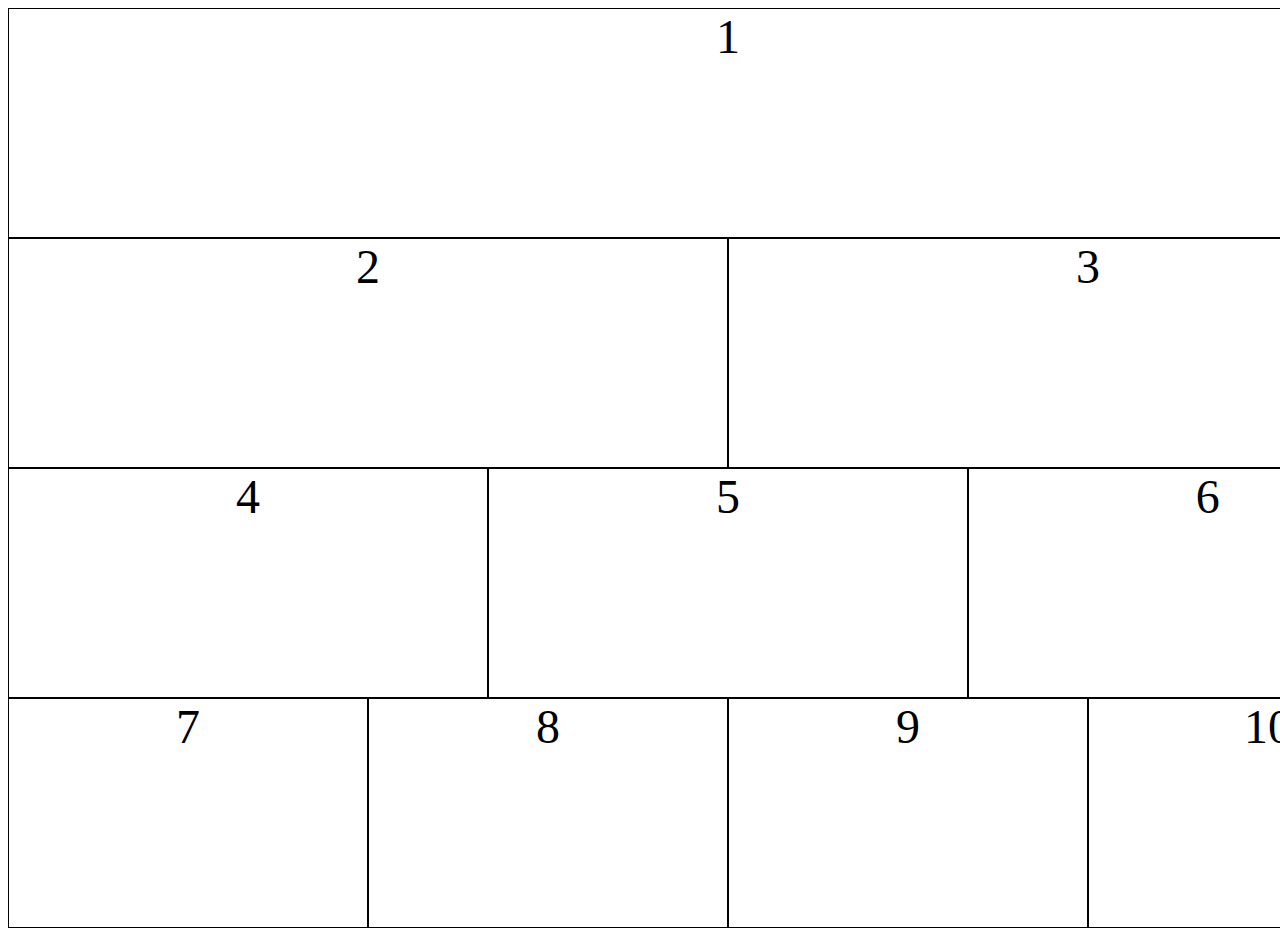
==== Homework5/ClassworkTask/index.html @ 25aaa635 "" ====
<!DOCTYPE html>
<html lang="en">
<head>
    <meta charset="UTF-8">
    <meta http-equiv="X-UA-Compatible" content="IE=edge">
    <meta name="viewport" content="width=device-width, initial-scale=1.0">
    <title>Document</title>
    <link rel="stylesheet" href="style.css">
</head>
<body>
    <div class="wrapper">
        <div class="box1">1</div>
        <div class="row2">
            <div class="box2">2</div>
            <div class="box3">3</div>
        </div>
        <div class="row3">
            <div class="box4">4</div>
            <div class="box5">5</div>
            <div class="box6">6</div>
        </div>
        <div class="row4">
            <div class="box7">7</div>
            <div class="box8">8</div>
            <div class="box9">9</div>
            <div class="box10">10</div>
        </div>
    </div>
</body>
</html>
---- Homework5/ClassworkTask/style.css ----
*{
    box-sizing: border-box;
}

.wrapper{
    display: flex;
    flex-flow: column nowrap;
    width: 1440px;
    height: 920px;
    font-size: 3em;
    text-align: center;
}

.box1{
    width: 100%;
    height: 25%;
    border: 1px solid black;
}

.row2{
    display: flex;
    flex-direction: row;
    width: 100%;
    height: 25%;
}

.box2{
    width: 50%;
    height: 100%;
    border: 1px solid black;
}

.box3{
    width: 50%;
    height: 100%;
    border: 1px solid black;
}

.row3{
    display: flex;
    flex-direction: row;
    width: 100%;
    height: 25%;
}

.box4{
    width: 33.33%;
    height: 100%;
    border: 1px solid black;
}

.box5{
    width: 33.33%;
    height: 100%;
    border: 1px solid black;
}

.box6{
    width: 33.33%;
    height: 100%;
    border: 1px solid black;
}

.row4{
    display: flex;
    flex-direction: row;
    width: 100%;
    height: 25%;
}

.box7{
    width: 25%;
    height: 100%;
    border: 1px solid black;
}

.box8{
    width: 25%;
    height: 100%;
    border: 1px solid black;
}

.box9{
    width: 25%;
    height: 100%;
    border: 1px solid black;
}

.box10{
    width: 25%;
    height: 100%;
    border: 1px solid black;
}

@media screen and (max-width: 1024px){
    .box1{
        width: 100%;
        height: 14%;
        border: 1px solid black;
    }

    .row2{
        display: flex;
        flex-direction: column;
        width: 100%;
        height: 28%;
    }

    .box2{
        width: 100%;
        height: 50%;
        border: 1px solid black;
    }
    
    .box3{
        width: 100%;
        height: 50%;
        border: 1px solid black;
    }

    .row3{
        display: flex;
        flex-flow: row wrap;
        width: 100%;
        height: 28%;
    }

    .box4{
        width: 50%;
        height: 50%;
        border: 1px solid black;
    }

    .box5{
        width: 50%;
        height: 50%;
        border: 1px solid black;
    }

    .box6{
        width: 100%;
        height: 50%;
        border: 1px solid black;
    }

    .row4{
        display: flex;
        flex-flow: row wrap;
        width: 100%;
        height: 28%;
    }

    .box7{
        width: 50%;
        height: 50%;
        border: 1px solid black;
    }

    .box8{
        width: 50%;
        height: 50%;
        border: 1px solid black;
    }

    .box9{
        width: 50%;
        height: 50%;
        border: 1px solid black;
    }

    .box10{
        width: 50%;
        height: 50%;
        border: 1px solid black;
    }
}

@media screen and (max-width: 768px){
    .box1{
        width: 100%;
        height: 12%;
        border: 1px solid black;
    }

    .row2{
        display: flex;
        flex-direction: column;
        width: 100%;
        height: 24%;
    }

    .box2{
        width: 100%;
        height: 50%;
        border: 1px solid black;
    }
    
    .box3{
        width: 100%;
        height: 50%;
        border: 1px solid black;
    }

    .row3{
        display: flex;
        flex-flow: column nowrap;
        width: 100%;
        height: 36%;
    }

    .box4{
        width: 100%;
        height: 33.33%;
        border: 1px solid black;
    }

    .box5{
        width: 100%;
        height: 33.33%;
        border: 1px solid black;
    }

    .box6{
        width: 100%;
        height: 33.33%;
        border: 1px solid black;
    }

    .row4{
        display: flex;
        flex-flow: row wrap;
        width: 100%;
        height: 24%;
    }

    .box7{
        width: 33.33%;
        height: 50%;
        border: 1px solid black;
    }

    .box8{
        width: 33.33%;
        height: 50%;
        border: 1px solid black;
    }

    .box9{
        width: 33.33%;
        height: 50%;
        border: 1px solid black;
    }

    .box10{
        width: 100%;
        height: 50%;
        border: 1px solid black;
    }
}

@media screen and (max-width: 425px){
    .box1{
        width: 100%;
        height: 10%;
        border: 1px solid black;
    }

    .row2{
        display: flex;
        flex-direction: column;
        width: 100%;
        height: 20%;
    }

    .box2{
        width: 100%;
        height: 50%;
        border: 1px solid black;
    }
    
    .box3{
        width: 100%;
        height: 50%;
        border: 1px solid black;
    }

    .row3{
        display: flex;
        flex-flow: column nowrap;
        width: 100%;
        height: 30%;
    }

    .box4{
        width: 100%;
        height: 33.33%;
        border: 1px solid black;
    }

    .box5{
        width: 100%;
        height: 33.33%;
        border: 1px solid black;
    }

    .box6{
        width: 100%;
        height: 33.33%;
        border: 1px solid black;
    }

    .row4{
        display: flex;
        flex-flow: column nowrap;
        width: 100%;
        height: 40%;
    }

    .box7{
        width: 100%;
        height: 25%;
        border: 1px solid black;
    }

    .box8{
        width: 100%;
        height: 25%;
        border: 1px solid black;
    }

    .box9{
        width: 100%;
        height: 25%;
        border: 1px solid black;
    }

    .box10{
        width: 100%;
        height: 25%;
        border: 1px solid black;
    }
}
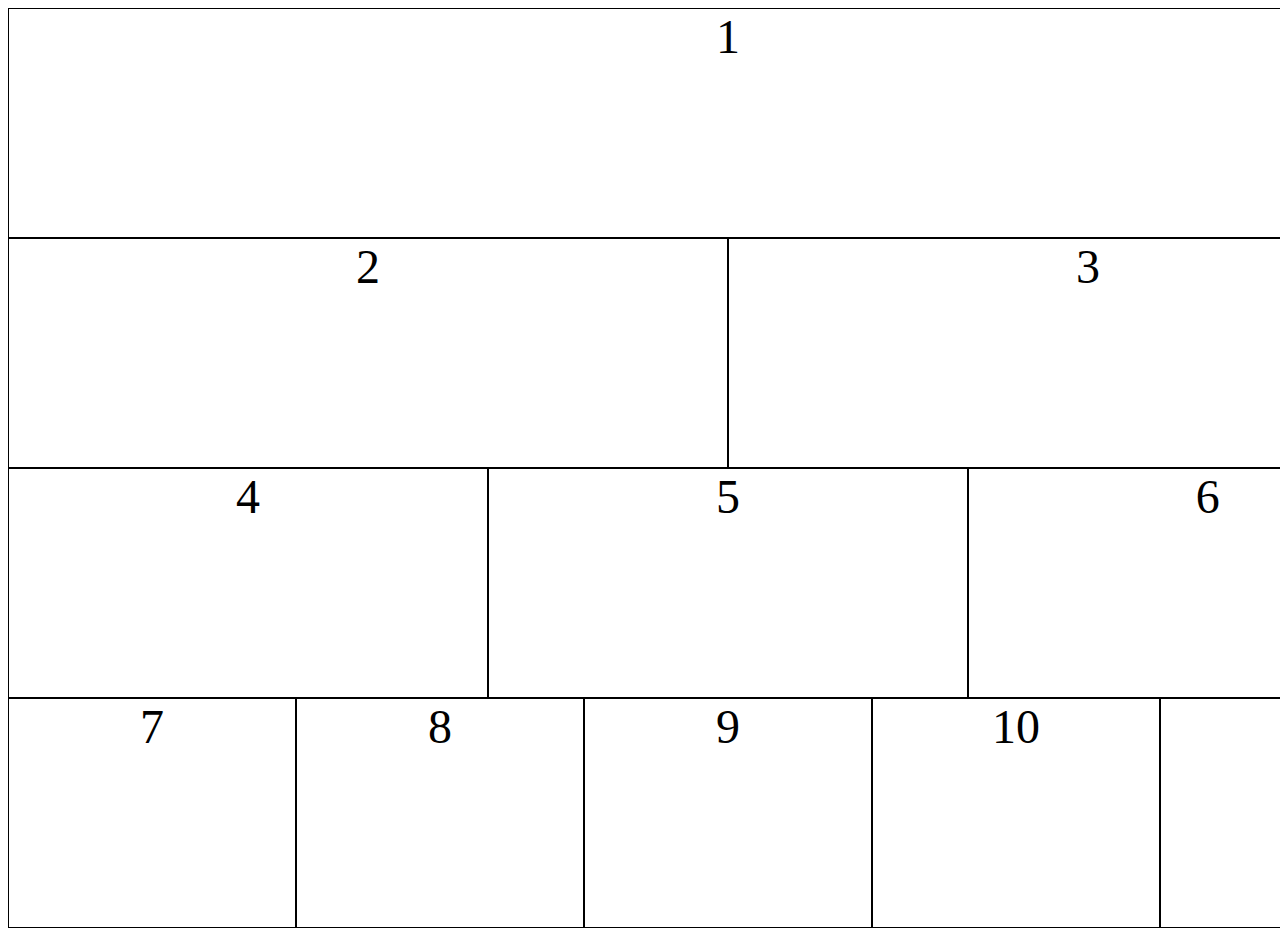
==== commit 558b31c1: "hui" ====
--- a/Homework5/ClassworkTask/index.html
+++ b/Homework5/ClassworkTask/index.html
@@ -24,6 +24,7 @@
             <div class="box8">8</div>
             <div class="box9">9</div>
             <div class="box10">10</div>
+            <div class="box10">11</div>
         </div>
     </div>
 </body>
